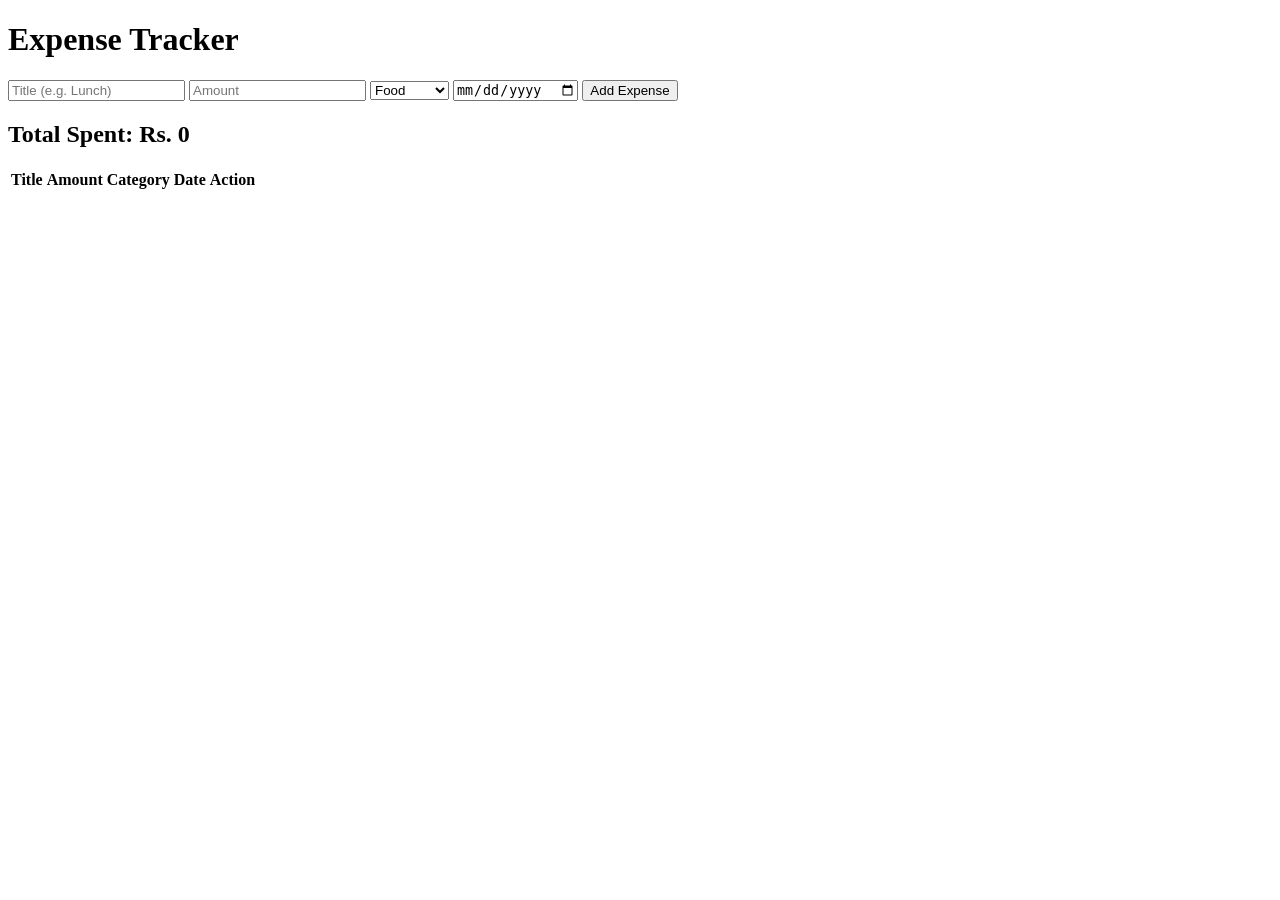
==== Expense.html @ ec76b0b9 "Add files via upload" ====
<!DOCTYPE html>
<html lang="en">
<head>
  <meta charset="UTF-8">
  <meta name="viewport" content="width=device-width, initial-scale=1.0">
  <title>Expense Tracker</title>
  <link rel="stylesheet" href="style.css">
</head>
<body>
  <div class="container">
    <h1>Expense Tracker</h1>

    <!-- Add expense form -->
    <form id="expense-form">
      <input type="text" id="title" placeholder="Title (e.g. Lunch)">
      <input type="number" id="amount" placeholder="Amount">
      <select id="category">
        <option value="Food">Food</option>
        <option value="Travel">Travel</option>
        <option value="Shopping">Shopping</option>
        <option value="Bills">Bills</option>
        <option value="Other">Other</option>
      </select>
      <input type="date" id="date">
      <button type="submit">Add Expense</button>
    </form>
    <p id="error"></p>

    <!-- Totals -->
    <div class="summary">
      <h2>Total Spent: Rs. <span id="total">0</span></h2>
      <ul id="category-totals"></ul>
    </div>

    <!-- Expense list -->
    <table>
      <thead>
        <tr>
          <th>Title</th>
          <th>Amount</th>
          <th>Category</th>
          <th>Date</th>
          <th>Action</th>
        </tr>
      </thead>
      <tbody id="expense-list"></tbody>
    </table>
  </div>

  <script src="script.js"></script>
</body>
</html>
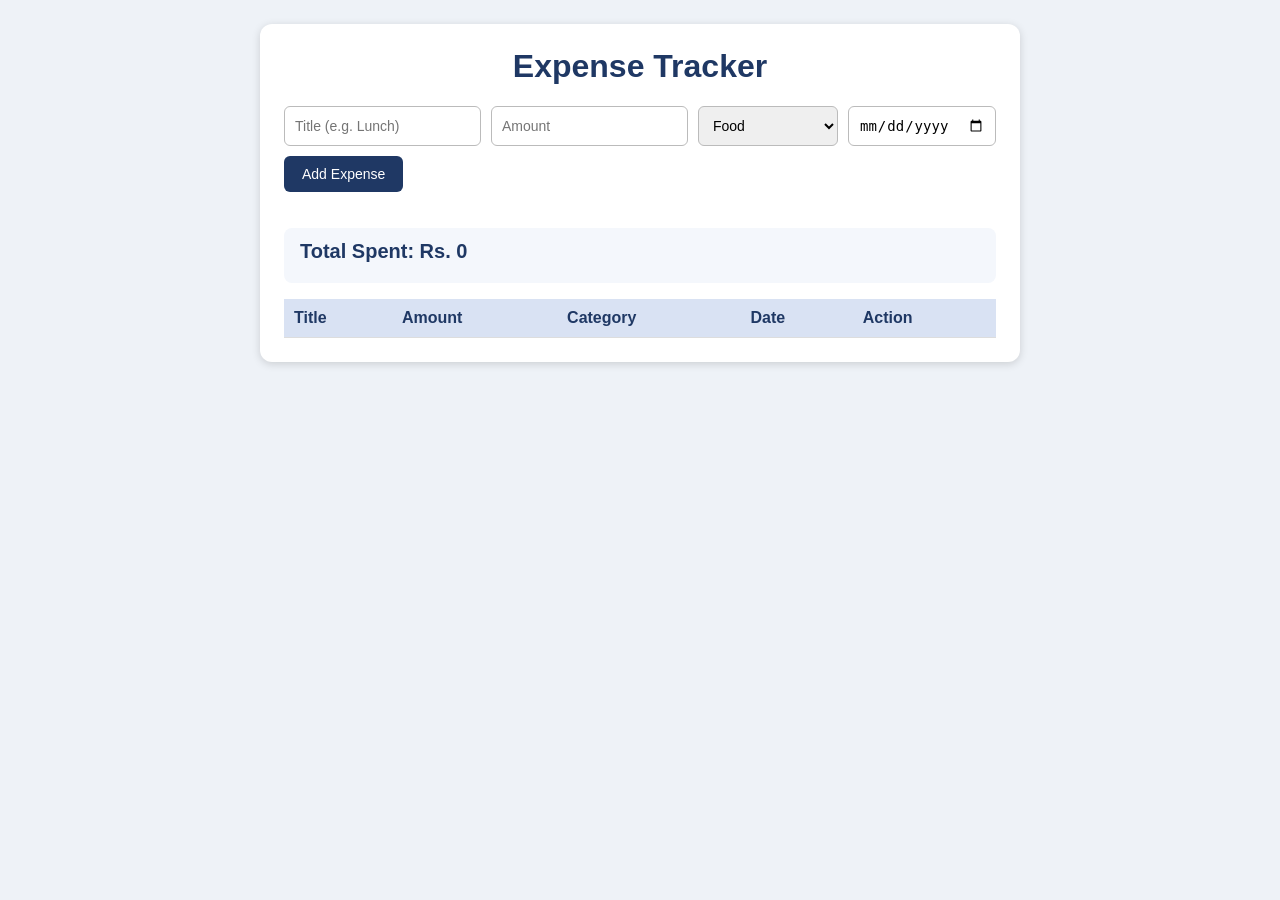
==== commit 2324e0dd: "Add files via upload" ====
--- a/Expense.html
+++ b/Expense.html
@@ -13,7 +13,7 @@
     <!-- Add expense form -->
     <form id="expense-form">
       <input type="text" id="title" placeholder="Title (e.g. Lunch)">
-      <input type="number" id="amount" placeholder="Amount">
+      <input type="number" id="amount" placeholder="Amount" step="0.01">
       <select id="category">
         <option value="Food">Food</option>
         <option value="Travel">Travel</option>
--- a/style.css
+++ b/style.css
@@ -0,0 +1,63 @@
+* { box-sizing: border-box; }
+
+body {
+  font-family: Arial, sans-serif;
+  background: #eef2f7;
+  margin: 0;
+  padding: 24px;
+}
+
+.container {
+  max-width: 760px;
+  margin: auto;
+  background: white;
+  padding: 24px;
+  border-radius: 12px;
+  box-shadow: 0 2px 8px rgba(0, 0, 0, 0.15);
+}
+
+h1 { text-align: center; color: #1f3864; margin-top: 0; }
+
+/* Form */
+#expense-form {
+  display: flex;
+  flex-wrap: wrap;
+  gap: 10px;
+}
+#expense-form input,
+#expense-form select {
+  flex: 1 1 140px;
+  padding: 10px;
+  border: 1px solid #bbb;
+  border-radius: 6px;
+  font-size: 14px;
+}
+button {
+  background: #1f3864;
+  color: white;
+  border: none;
+  padding: 10px 18px;
+  border-radius: 6px;
+  cursor: pointer;
+  font-size: 14px;
+}
+button:hover { background: #2f5496; }
+
+#error { color: #c0392b; min-height: 20px; margin: 8px 0; }
+
+/* Summary */
+.summary {
+  background: #f4f7fc;
+  padding: 12px 16px;
+  border-radius: 8px;
+  margin-bottom: 16px;
+}
+.summary h2 { margin: 0 0 8px; color: #1f3864; font-size: 20px; }
+.summary ul { margin: 0; padding-left: 20px; }
+
+/* Table */
+table { width: 100%; border-collapse: collapse; }
+th, td { padding: 10px; text-align: left; border-bottom: 1px solid #ddd; }
+th { background: #d9e2f3; color: #1f3864; }
+td button { background: #c0392b; padding: 6px 12px; }
+td button:hover { background: #e74c3c; }
